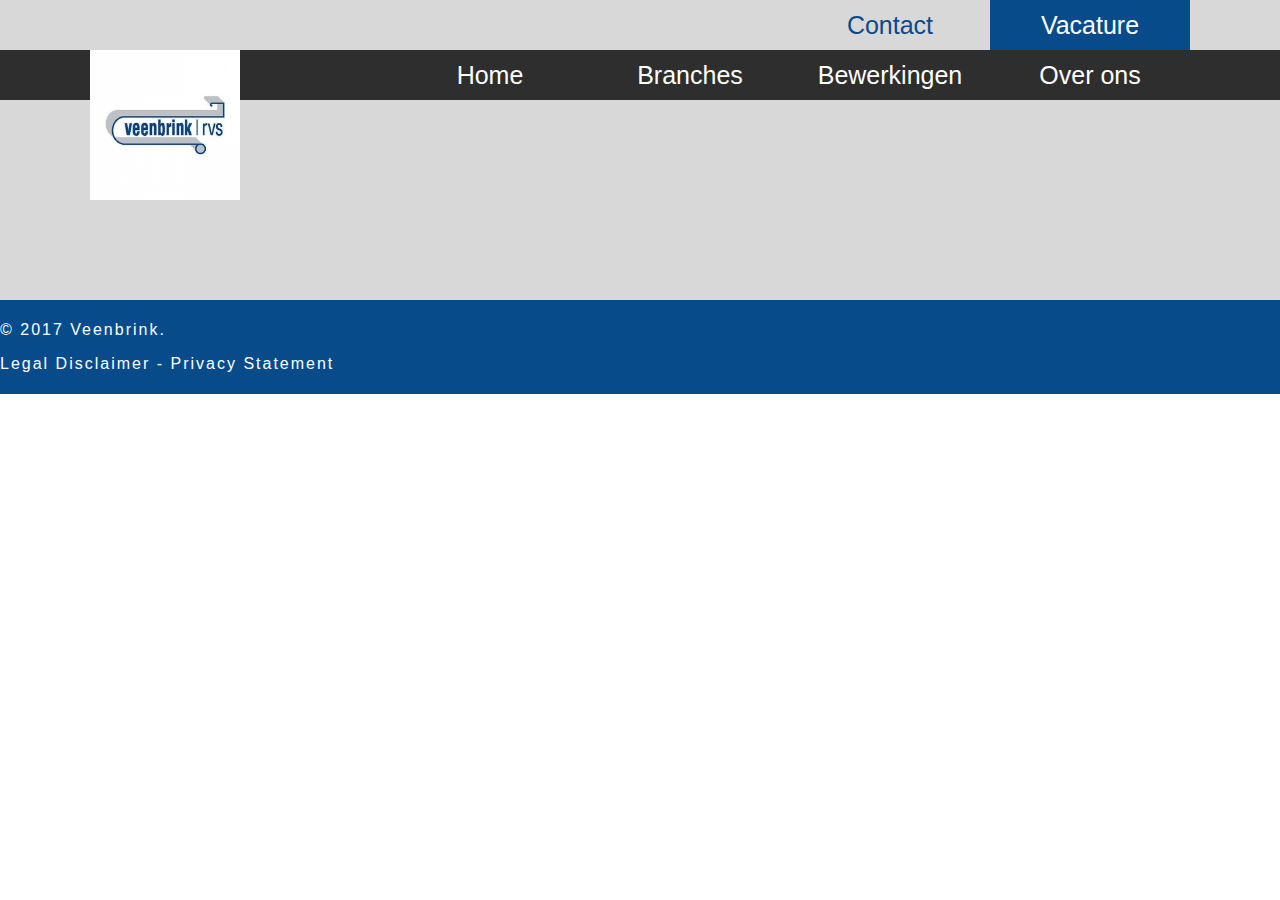
==== Food industrie.html @ 1f6384d8 "pages update 1" ====
<!DOCTYPE html>
<html>
<head>
	<title>Veenbrink</title>
	<meta http-equiv="content-type" content="text/html; charset=utf-8" />
	<meta name="viewport" content="width=device-width, initial-scale=1.0">
	<link rel="stylesheet" type="text/css" href="engine1/style.css" />
	<link rel="stylesheet" type="text/css" href="styles/style.css" />
	<script type="text/javascript" src="engine1/jquery.js"></script>

</head>
<body id="buik">
		<header>
		
			<div id="Top_header">
				<ul class="Top_header">
				<li><a href="Vacature.html"class="Vac">Vacature</a></li>
				<li><a href="Contact.html"class="Con">Contact</a></li>
				</ul>
			</div>
			<div id="Bottom_header">
				<ul class="Bottom_header">
				<li><a>Over ons</a>
					<ul>
					<li><a href="Organisatie.html">Organisatie</a></li>
					<li><a href="Machines.html">Machines</a></li>
					</ul>
				</li>
				<li><a>Bewerkingen</a>
					<ul>
					<li><a href="Voorbewerkingen.html">Voorbewerkingen</a></li>
					<li><a href="Lassen.html">Lassen</a></li>
					<li><a href="Afwerking.html">Afwerking</a></li>
					<li><a href="Montage.html">Montage</a></li>
					<li><a href="Kwaliteitscontrole.html">Kwaliteitscontrole</a></li>
					</ul>
				</li>
				<li><a>Branches</a>
					<ul>
					<li><a href="Zuivelindustrie.html">Zuivelindustrie</a></li>
					<li><a href="Food industrie.html">Food industrie</a></li>
					<li><a href="Bio- en Farmaceutische industrie.html">Bio- en Farmaceutische industrie</a></li>
					<li><a href="Reiningsindustrie.html">Reiningsindustrie</a></li>
					<li><a href="Chemische industrie.html">Chemische industrie</a></li>
					<li><a href="Zwembaden.html">Zwembaden</a></li>
					<li><a href="Design.html">Design</a></li>
					<li><a href="Bijzondere projecten.html">Bijzondere projecten</a></li>
					<li><a href="Producten op klantspecificaties.html">Producten op klantspecificaties</a></li>
					</ul>
				</li>
				<li><a href="index.html">Home</a></li>
				<div id="Header_logo">
				<a href=""><img src="images/Logo.jpg" width="150px"></a>
				</div>
				</ul>

			</div>
		</header>

	<div id="Top_bar"></div>
	<div id="container2"></div>
	<div id="footer">
		<p>&copy; 2017 Veenbrink.</p>
		<p> Legal Disclaimer - Privacy Statement </p>
	</div>
</body>
</html>
---- engine1/style.css ----
#buik {
		margin: 0px;
}


#wowslider-container1 { 
	display: table;
	zoom: 1; 
	position: relative;
	width: 100%;
	max-width: 100%;
	max-height:400px;
	margin:0px;
	z-index:90;
	text-align:left; /* reset align=center */
	font-size: 10px;
	text-shadow: none; /* fix some user styles */

	/* reset box-sizing (to boostrap friendly) */
	-webkit-box-sizing: content-box;
	-moz-box-sizing: content-box;
	box-sizing: content-box; 
}
* html #wowslider-container1{ width:640px }
#wowslider-container1 .ws_images ul{
	position:relative;
	width: 10000%; 
	height:100%;
	left:0;
	list-style:none;
	margin:0;
	padding:0;
	border-spacing:0;
	overflow: visible;
	/*table-layout:fixed;*/
}
#wowslider-container1 .ws_images ul li{
	position: relative;
	width:1%;
	height:100%;
	line-height:0; /*opera*/
	overflow: hidden;
	float:left;
	/*font-size:0;*/
	padding:0 0 0 0 !important;
	margin:0 0 0 0 !important;
}

#wowslider-container1 .ws_images{
	position: relative;
	left:0;
	top:0;
	height:100%;
	max-height:400px;
	max-width: 100%;
	vertical-align: top;
	border:none;
	overflow: hidden;
}
#wowslider-container1 .ws_images ul a{
	width:100%;
	height:100%;
	max-height:400px;
	display:block;
	color:transparent;
}
#wowslider-container1 img{
	max-width: none !important;
}
#wowslider-container1 .ws_images .ws_list img,
#wowslider-container1 .ws_images > div > img{
	width:100%;
	border:none 0;
	max-width: none;
	padding:0;
	margin:0;
}
#wowslider-container1 .ws_images > div > img {
	max-height:400px;
}

#wowslider-container1 .ws_images iframe {
	position: absolute;
	z-index: -1;
}

#wowslider-container1 .ws-title > div {
	display: inline-block !important;
}

#wowslider-container1 a{ 
	text-decoration: none; 
	outline: none; 
	border: none; 
}

#wowslider-container1  .ws_bullets { 
	float: left;
	position:absolute;
	z-index:70;
}
#wowslider-container1  .ws_bullets div{
	position:relative;
	float:left;
	font-size: 0px;
}
/* compatibility with Joomla styles */
#wowslider-container1  .ws_bullets a {
	line-height: 0;
}

#wowslider-container1  .ws_script{
	display:none;
}
#wowslider-container1 sound, 
#wowslider-container1 object{
	position:absolute;
}

/* prevent some of users reset styles */
#wowslider-container1 .ws_effect {
	position: static;
	width: 100%;
	height: 100%;
}

#wowslider-container1 .ws_photoItem {
	border: 2em solid #fff;
	margin-left: -2em;
	margin-top: -2em;
}
#wowslider-container1 .ws_cube_side {
	background: #A6A5A9;
}


#wowslider-container1.ws_gestures {
	cursor: -webkit-grab;
	cursor: -moz-grab;
	cursor: url("[data-uri]"), move;
}
#wowslider-container1.ws_gestures.ws_grabbing {
	cursor: -webkit-grabbing;
	cursor: -moz-grabbing;
	cursor: url("[data-uri]"), move;
}

/* hide controls when video start play */
#wowslider-container1.ws_video_playing .ws_bullets,
#wowslider-container1.ws_video_playing .ws_fullscreen,
#wowslider-container1.ws_video_playing .ws_next,
#wowslider-container1.ws_video_playing .ws_prev {
	display: none;
}


/* youtube/vimeo buttons */
#wowslider-container1 .ws_video_btn {
	position: absolute;
	display: none;
	cursor: pointer;
	top: 0;
	left: 0;
	width: 100%;
	height: 100%;
	z-index: 55;
}
#wowslider-container1 .ws_video_btn.ws_youtube,
#wowslider-container1 .ws_video_btn.ws_vimeo {
	display: block;
}
#wowslider-container1 .ws_video_btn div {
	position: absolute;
	background-image: url(./playvideo.png);
	background-size: 200%;
	top: 50%;
	left: 50%;
	width: 7em;
	height: 5em;
	margin-left: -3.5em;
	margin-top: -2.5em;
}
#wowslider-container1 .ws_video_btn.ws_youtube div {
	background-position: 0 0;
}
#wowslider-container1 .ws_video_btn.ws_youtube:hover div {
	background-position: 100% 0;
}
#wowslider-container1 .ws_video_btn.ws_vimeo div {
	background-position: 0 100%;
}
#wowslider-container1 .ws_video_btn.ws_vimeo:hover div {
	background-position: 100% 100%;
}

#wowslider-container1 .ws_playpause.ws_hide {
	display: none !important;
}
#wowslider-container1  .ws_bullets { 
	padding: 15px 0; 
}
#wowslider-container1 .ws_bullets a { 
	width:12px;
	height:12px;
	border-radius: 50%;
	background: #34495E;
	float: left; 
	text-indent: -4000px; 
	position:relative;
	margin-left:5px;
	color:transparent;
}
#wowslider-container1 .ws_bullets a.ws_selbull{
	background: #ffffff;
	color:#ffffff;
}
#wowslider-container1 a.ws_next, #wowslider-container1 a.ws_prev {
	position: absolute;
	top: 50%;
	height: 7em;
	margin-top: -3.5em;
	width: 5em;
	z-index: 60;
}
#wowslider-container1 a.ws_next{
	right:0;
}

#wowslider-container1 a.ws_next span i:after,
#wowslider-container1 a.ws_next span b:after,
#wowslider-container1 a.ws_next span i:before,
#wowslider-container1 a.ws_next span b:before,
#wowslider-container1 a.ws_prev span i:after,
#wowslider-container1 a.ws_prev span b:after,
#wowslider-container1 a.ws_prev span i:before,
#wowslider-container1 a.ws_prev span b:before{
	content: '';
	position: absolute;
	width: 100%;
	height: .3em;
	background: #ffffff;
	top: 3.2em;
	-webkit-transition: .3s all ease-in-out;
	transition: .3s all ease-in-out;

	/* Fix  */
	-webkit-backface-visibility: hidden;
	backface-visibility: hidden;
	outline: 1px solid transparent;
}
#wowslider-container1 a.ws_next span b:after,
#wowslider-container1 a.ws_next span b:before,
#wowslider-container1 a.ws_prev span b:after,
#wowslider-container1 a.ws_prev span b:before{
	background: #34495E;
	width: 0;
}
#wowslider-container1 a.ws_next span i:after,
#wowslider-container1 a.ws_next span b:after,
#wowslider-container1 a.ws_prev span i:after,
#wowslider-container1 a.ws_prev span b:after{
	-webkit-transform: rotate(40deg);
	-ms-transform: rotate(40deg);
	transform: rotate(40deg);
}
#wowslider-container1 a.ws_next span i:before,
#wowslider-container1 a.ws_next span b:before,
#wowslider-container1 a.ws_prev span i:before,
#wowslider-container1 a.ws_prev span b:before{
	-webkit-transform: rotate(-40deg);
	-ms-transform: rotate(-40deg);
	transform: rotate(-40deg);
}

#wowslider-container1 a.ws_prev span i:after,
#wowslider-container1 a.ws_prev span i:before,
#wowslider-container1 a.ws_prev span b:after,
#wowslider-container1 a.ws_prev span b:before{
	-webkit-transform-origin: 0 0;
	-ms-transform-origin: 0 0;
	transform-origin: 0 0;
	left: 1em;
}
#wowslider-container1 a.ws_next span i:after,
#wowslider-container1 a.ws_next span i:before,
#wowslider-container1 a.ws_next span b:after,
#wowslider-container1 a.ws_next span b:before{
	-webkit-transform-origin: 100% 0;
	-ms-transform-origin: 100% 0;
	transform-origin: 100% 0;
	right: 1em;
}

#wowslider-container1 a.ws_next:hover span i:before,
#wowslider-container1 a.ws_next:hover span b:before,
#wowslider-container1 a.ws_prev:hover span i:before,
#wowslider-container1 a.ws_prev:hover span b:before{
	-webkit-transform: rotate(-30deg);
	-ms-transform: rotate(-30deg);
	transform: rotate(-30deg);
}
#wowslider-container1 a.ws_next:hover span i:after,
#wowslider-container1 a.ws_next:hover span b:after,
#wowslider-container1 a.ws_prev:hover span i:after,
#wowslider-container1 a.ws_prev:hover span b:after{
	-webkit-transform: rotate(30deg);
	-ms-transform: rotate(30deg);
	transform: rotate(30deg);
}
#wowslider-container1 a.ws_prev:hover span b:after,
#wowslider-container1 a.ws_prev:hover span b:before,
#wowslider-container1 a.ws_next:hover span b:after,
#wowslider-container1 a.ws_next:hover span b:before{
	width:100%;
}

/*playpause*/
#wowslider-container1 .ws_playpause {
    position: absolute;
    width: 3em;
    height: 2em;
    top: 1.5em;
    left: 0.5em;
    z-index: 59;
}

#wowslider-container1 .ws_pause span i, #wowslider-container1 .ws_pause span b{
	position: absolute;
  	width: 0.2em;
  	height: 2em;
  	background: #ffffff;
	-webkit-transition: background 300ms ease-in-out;
	transition: background 300ms ease-in-out;
}

#wowslider-container1 .ws_pause span i{
	left: 1.4em;
}

#wowslider-container1 .ws_pause span b{
	left: 2.1em;
}


#wowslider-container1 .ws_play span{
	border: solid transparent;
	position: absolute;
  	pointer-events: none;
	border-left-color: #ffffff;
	border-width: 10px;
	top: 0;
	left: 1.4em;
	-webkit-transition:  border-left-color 300ms ease-in-out;
	transition:  border-left-color 300ms ease-in-out;
}

#wowslider-container1 .ws_pause:hover span i, #wowslider-container1 .ws_pause:hover span b{
	background: #34495E;
}
#wowslider-container1 .ws_play:hover span{
	border-left-color: #34495E;
}
/* bottom center */
#wowslider-container1  .ws_bullets {
    bottom: 0px;
	left:50%;
}
#wowslider-container1  .ws_bullets div{
	left:-50%;
}
#wowslider-container1 .ws_bulframe span {
	visibility: visible;
	opacity: 1;
	position: absolute;
	width: 0;
	height: 0;
	border-left: 5px solid transparent;
	border-right: 5px solid transparent;
	border-top: 5px solid #ffffff;
	bottom: -5px;
	margin-left: -5px;
	left: 50%;
}#wowslider-container1 .ws-title{
	position: absolute;
	font: 1.8em 'Playfair Display', Palatino Linotype, Book Antiqua, Palatino, serif;	
	margin-right:10em;
	z-index: 50;
    color: #34495E;
	background: none;
	padding: 30px;
	bottom: 0px;
	top: auto;
	opacity: 1;
}
#wowslider-container1 .ws-title div,#wowslider-container1 .ws-title span{
	display:inline-block;
	background-color:#ffffff;
}
#wowslider-container1 .ws-title div{
	display:block;
	margin-top:0.5em;
	font-size: 0.8em;
	line-height: 1.15em;
	padding: 5px 20px;
}
#wowslider-container1 .ws-title span{
	font-size: 1.6em;
	padding: 10px 20px;
}#wowslider-container1 .ws_images > ul{
	animation: wsBasic 30s infinite;
	-moz-animation: wsBasic 30s infinite;
	-webkit-animation: wsBasic 30s infinite;
}
@keyframes wsBasic{0%{left:-0%} 13.33%{left:-0%} 20%{left:-100%} 33.33%{left:-100%} 40%{left:-200%} 53.33%{left:-200%} 60%{left:-300%} 73.33%{left:-300%} 80%{left:-400%} 93.33%{left:-400%} }
@-moz-keyframes wsBasic{0%{left:-0%} 13.33%{left:-0%} 20%{left:-100%} 33.33%{left:-100%} 40%{left:-200%} 53.33%{left:-200%} 60%{left:-300%} 73.33%{left:-300%} 80%{left:-400%} 93.33%{left:-400%} }
@-webkit-keyframes wsBasic{0%{left:-0%} 13.33%{left:-0%} 20%{left:-100%} 33.33%{left:-100%} 40%{left:-200%} 53.33%{left:-200%} 60%{left:-300%} 73.33%{left:-300%} 80%{left:-400%} 93.33%{left:-400%} }


* html #wowslider-container1 .ws_shadow{/*ie6*/
	background:none;
	filter:progid:DXImageTransform.Microsoft.AlphaImageLoader( src='engine1//bg.png', sizingMethod='scale');
}
*+html #wowslider-container1 .ws_shadow{/*ie7*/
	background:none;
	filter:progid:DXImageTransform.Microsoft.AlphaImageLoader( src='engine1//bg.png', sizingMethod='scale');
}
#wowslider-container1 .ws_bullets  a img{
	text-indent:0;
	display:block;
	bottom:15px;
	left:-43px;
	visibility:hidden;
	position:absolute;
    border: 5px solid #FFFFFF;
	max-width:none;
}
#wowslider-container1 .ws_bullets a:hover img{
	visibility:visible;
}

#wowslider-container1 .ws_bulframe div div{
	height:48px;
	overflow:visible;
	position:relative;
}
#wowslider-container1 .ws_bulframe div {
	left:0;
	overflow:hidden;
	position:relative;
	width:85px;
	background-color:#FFFFFF;
}
#wowslider-container1  .ws_bullets .ws_bulframe{
	display:none;
	bottom:18px;
	margin-left:6px;
	overflow:visible;
	position:absolute;
	cursor:pointer;
    border: 0px solid #FFFFFF;
}#wowslider-container1 .ws_bulframe div div{
	height: auto;
}

@media all and (max-width:760px) {
	#wowslider-container1 .ws_fullscreen {
		display: block;
	}
}
@media all and (max-width:400px){
	#wowslider-container1 .ws_controls,
	#wowslider-container1 .ws_bullets,
	#wowslider-container1 .ws_thumbs{
	display: none
	}
}
---- styles/style.css ----
ul a {
	text-decoration: none;
	color: white;
}

#Header_logo {
	z-index: 100;
	position: absolute;
	overflow: visible;
	float: right;
}

.Vac {
	background-color: #084B8A;
	color: white;
	display: block;	
}

.Con {
	background-color: #D8D8D8;
	color: #084B8A;
	display: block;	
}

.Vac:hover {
	background-color: #D8D8D8;
	color: #084B8A;
	display: block;
}

.Con:hover {
	background-color: #084B8A;
	color: white;
	display: block;	
}

.Top_header {
	width:1100px;
	margin: auto;
}

#Top_header {
	height: 50px;
	font-family: Arial;
	background-color: #D8D8D8;
	margin: 0px;
	padding: 0px;
`	float: right;
}

#Top_header ul{
	height: 50px;
	list-style-type: none;
	color: white;
	font-size: 25px;
}
#Top_header ul il{
	float: right;
}

#Bottom_header {
	height: 50px;
	font-family: Arial;
	background-color: #2E2E2E;
	margin: 0px;
	padding: 0px;
	font-size: 25px;
}
.Bottom_header{
	width:1100px;
	margin: auto;
}

#Bottom_header ul li{
	float: right;
	display: block;
	height: 50px;
}

#Bottom_header ul li ul li{
	display: none;
	z-index: 99;
 	margin: 0px;
	padding: 0px;
	height: auto;
	font-size: 20px;
}

#Bottom_header ul li a:hover {
 background-color: #084B8A;
 display: block;
}

#Bottom_header ul li:hover ul li {
 display: block;

}

ul {
	margin: 0px;
	padding: 0px;
	list-style: none;
	color: white;
	text-decoration: none;
}

#Top_header ul li {
	
	width: 200px;
	
	line-height: 50px;
	background-color: #2E2E2E;
	text-align: center;
	
	float: right;
}

#Bottom_header ul li {
	
	width: 200px;
	
	line-height: 50px;
	background-color: #2E2E2E;
	text-align: center;
	
	float: right;
}

ul li ul li{
 display: none;
 line-height: ;
 z-index: 99;
 position: relative;
}

#footer {
	font-family: Arial;
	margin-top: 0px;
	letter-spacing: 2px;
	bottom: 0;
	padding: 5px 0px 5px 0px;
	width:100%;
	background-color: #084B8A;
	color: white;
	position: relative;

}

#container2{
	background-color: #D8D8D8;
	height: 200px;
	margin: auto;
}

#container3{
	background-color: white;
	height: 250px;
	margin: auto;
	color: #084B8A;
	text-align: center;
}

.Tekst {
	max-width:1100px;
	margin:auto;
}

#container4{
	background-color: white;
	height: 300px;
	margin: auto;
}

#container5{
	background-color: #D8D8D8;
	height: auto;
	margin: auto;
	padding-bottom: 1%;
	padding-top: 1%;
}













.wrap {
   overflow: hidden;
   margin: 10px;
   max-width:1100px;
   margin:auto;
}

.ch-item {
	width: 100%;
	height: 100%;
	border-radius: 50%;
	border-color: white;
	position: relative;
	cursor: default;
	box-shadow: 
		inset 0 0 0 16px rgba(255,255,255,0.6),
		0 1px 2px rgba(0,0,0,0.1);
		
	-webkit-transition: all 0.4s ease-in-out;
	-moz-transition: all 0.4s ease-in-out;
	-o-transition: all 0.4s ease-in-out;
	-ms-transition: all 0.4s ease-in-out;
	transition: all 0.4s ease-in-out;
}

.ch-img-1 { 
	background-image: url(../images/Round1.jpg);
}

.ch-img-2 { 
	background-image: url(../images/Round2.jpg);
}

.ch-img-3 { 
	background-image: url(../images/Round3.jpg);
}

.ch-img-4 { 
	background-image: url(../images/Round4.jpg);
}

.ch-img-5 { 
	background-image: url(../images/Round5.jpg);
}

.ch-info {
	position: absolute;
	background: rgba(8,75,138, 0.8);
	width: inherit;
	height: inherit;
	border-radius: 50%;
	opacity: 0;
	
	-webkit-transition: all 0.4s ease-in-out;
	-moz-transition: all 0.4s ease-in-out;
	-o-transition: all 0.4s ease-in-out;
	-ms-transition: all 0.4s ease-in-out;
	transition: all 0.4s ease-in-out;
	
	-webkit-transform: scale(0);
	-moz-transform: scale(0);
	-o-transform: scale(0);
	-ms-transform: scale(0);
	transform: scale(0);
	
	-webkit-backface-visibility: hidden;

}

.ch-info h3 {
	color: #fff;
	text-transform: uppercase;
	letter-spacing: 2px;
	font-size: 22px;
	margin: 0 30px;
	padding: 45px 0 0 0;
	height: 140px;
	font-family: 'Open Sans', Arial, sans-serif;
	text-shadow: 
		0 0 1px #fff, 
		0 1px 2px rgba(0,0,0,0.3);
}

.ch-info p {
	color: #fff;
	padding: 10px 5px;
	font-style: italic;
	margin: 0 30px;
	font-size: 12px;
	border-top: 1px solid rgba(255,255,255,0.5);
	opacity: 0;
	-webkit-transition: all 1s ease-in-out 0.4s;
	-moz-transition: all 1s ease-in-out 0.4s;
	-o-transition: all 1s ease-in-out 0.4s;
	-ms-transition: all 1s ease-in-out 0.4s;
	transition: all 1s ease-in-out 0.4s;
}

.ch-info p a {
	display: block;
	color: #fff;
	color: rgba(255,255,255,0.7);
	font-style: normal;
	font-weight: 700;
	text-transform: uppercase;
	font-size: 9px;
	letter-spacing: 1px;
	padding-top: 4px;
	font-family: 'Open Sans', Arial, sans-serif;
}

.ch-info p a:hover {
	color: #fff222;
	color: rgba(255,242,34, 0.9);
}

.ch-item:hover {
	box-shadow: 
		inset 0 0 0 1px rgba(255,255,255,0.1),
		0 1px 2px rgba(0,0,0,0.1);
}
.ch-item:hover .ch-info {
	-webkit-transform: scale(1);
	-moz-transform: scale(1);
	-o-transform: scale(1);
	-ms-transform: scale(1);
	transform: scale(1);
	opacity: 1;
}

.ch-item:hover .ch-info p {
	opacity: 1;
}




.ch-grid {
	margin: 20px 0 0 0;
	padding: 0;
	list-style: none;
	display: block;
	text-align: center;
	width: 100%;
}

.ch-grid:after,
.ch-item:before {
	content: '';
    display: table;
}

.ch-grid:after {
	clear: both;
}

.ch-grid li {
	width: 250px;
	height: 250px;
	display: inline-block;
	margin-left: 20px;
	margin-right: 20px;
}
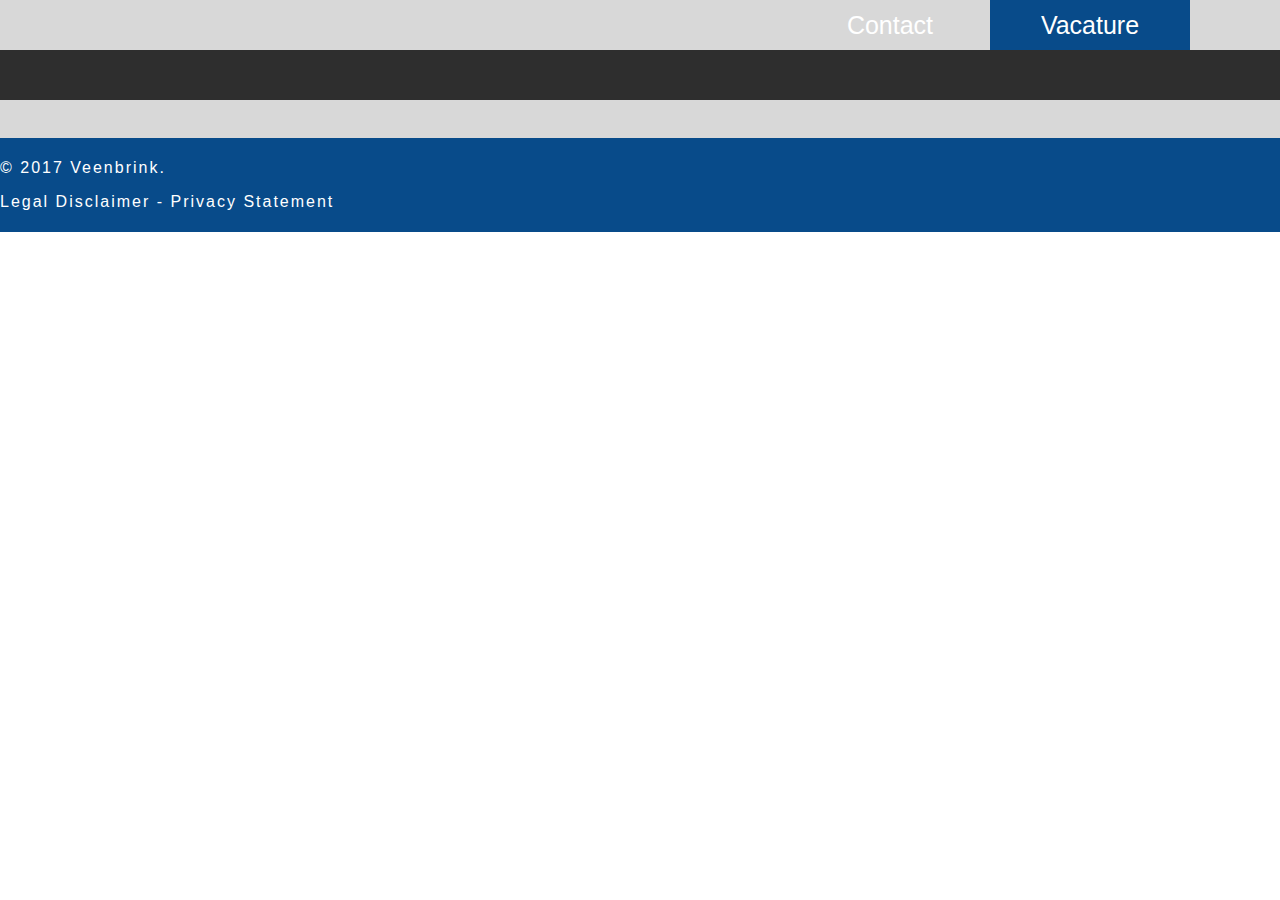
==== commit 845fffe0: "new" ====
--- a/Food industrie.html
+++ b/Food industrie.html
@@ -57,7 +57,6 @@
 			</div>
 		</header>
 
-	<div id="Top_bar"></div>
 	<div id="container2"></div>
 	<div id="footer">
 		<p>&copy; 2017 Veenbrink.</p>
--- a/styles/style.css
+++ b/styles/style.css
@@ -1,9 +1,14 @@
-ul a {
+#Bottom_header ul a {
 	text-decoration: none;
 	color: white;
 }
 
-#Header_logo {
+#Top_header ul a {
+	text-decoration: none;
+	color: white;
+}
+
+.Header_logo {
 	z-index: 100;
 	position: absolute;
 	overflow: visible;
@@ -35,8 +40,10 @@
 }
 
 .Top_header {
-	width:1100px;
-	margin: auto;
+	max-width:1100px;
+	margin: auto;
+	min-width:400px;
+	padding: 0px;
 }
 
 #Top_header {
@@ -67,14 +74,17 @@
 	font-size: 25px;
 }
 .Bottom_header{
-	width:1100px;
-	margin: auto;
+	max-width:1100px;
+	margin: auto;
+	padding: 0px;
+	min-width:400px;
 }
 
 #Bottom_header ul li{
 	float: right;
 	display: block;
 	height: 50px;
+	padding: 0px;
 }
 
 #Bottom_header ul li ul li{
@@ -84,25 +94,11 @@
 	padding: 0px;
 	height: auto;
 	font-size: 20px;
-}
-
-#Bottom_header ul li a:hover {
- background-color: #084B8A;
- display: block;
-}
-
-#Bottom_header ul li:hover ul li {
- display: block;
-
-}
-
-ul {
-	margin: 0px;
-	padding: 0px;
-	list-style: none;
-	color: white;
-	text-decoration: none;
-}
+	line-height: ;
+	position: relative;
+}
+
+
 
 #Top_header ul li {
 	
@@ -126,12 +122,7 @@
 	float: right;
 }
 
-ul li ul li{
- display: none;
- line-height: ;
- z-index: 99;
- position: relative;
-}
+
 
 #footer {
 	font-family: Arial;
@@ -143,31 +134,43 @@
 	background-color: #084B8A;
 	color: white;
 	position: relative;
+	background-attachment: fixed;
 
 }
 
 #container2{
 	background-color: #D8D8D8;
-	height: 200px;
-	margin: auto;
+	height: auto;
+	margin: auto;
+	color: #2E2E2E;
+	text-align: center;
+	padding-left: 10%;
+	padding-bottom: 2%;
+	padding-right: 10%;
+	padding-top: 1%;
 }
 
 #container3{
-	background-color: white;
-	height: 250px;
-	margin: auto;
-	color: #084B8A;
-	text-align: center;
+	height: auto;
+	margin: auto;
+	color: white;
+	text-align: center;
+	padding-left: 10%;
+	padding-bottom: 2%;
+	padding-right: 10%;
+	padding-top: 1%;
 }
 
 .Tekst {
 	max-width:1100px;
 	margin:auto;
+	font-family: Arial;
+	text-align: center;
 }
 
 #container4{
 	background-color: white;
-	height: 300px;
+	height:100%;
 	margin: auto;
 }
 
@@ -177,6 +180,9 @@
 	margin: auto;
 	padding-bottom: 1%;
 	padding-top: 1%;
+	background-attachment: fixed;
+	color: white;
+	text-align: center;
 }
 
 
@@ -355,3 +361,89 @@
 	margin-right: 20px;
 }
 
+.Zwembaden-header {
+	max-height:400px;
+	z-index:70;
+}
+
+
+
+
+
+
+
+
+
+
+@media screen and (max-width: 1000px){
+	#Bottom_header ul li{
+		box-sizing: border-box;
+		width: 100%;
+	}
+	#Bottom_header ul li ul li{
+		box-sizing: border-box;
+		width: 50%;
+	}
+	.Header_logo {
+		display: none;
+	}}
+
+#trigger2 { display: none }
+
+/* Slide out when checked */
+#trigger2:checked ~ .Bottom_header {
+    max-height: 10em;
+}
+
+.Bottom_header {
+    overflow: hidden;
+    max-height: 0;
+    transition: max-height linear .2s;
+}
+
+#Bottom_header ul li a:hover {
+ background-color: #084B8A;
+ display: block;
+}
+
+#Bottom_header ul li:hover ul li {
+ display: block;
+
+}
+
+
+
+
+
+
+.sect{
+	height: 50%;
+	background-size: cover;
+	background-attachment: fixed;
+	/*opacity: 0.8;*/
+
+}
+
+.subSection{
+	height: auto;
+	background-color: grey;
+
+}
+
+.sectOne{
+	Background-image: url(../images/1.jpg);
+	
+}
+
+.sectTwo{
+	Background-image: url(../images/2.jpg);
+}
+
+.sectThree{
+	Background-image: url(../images/3.jpg);
+}
+
+html,body{
+	height: 100%;
+}
+
